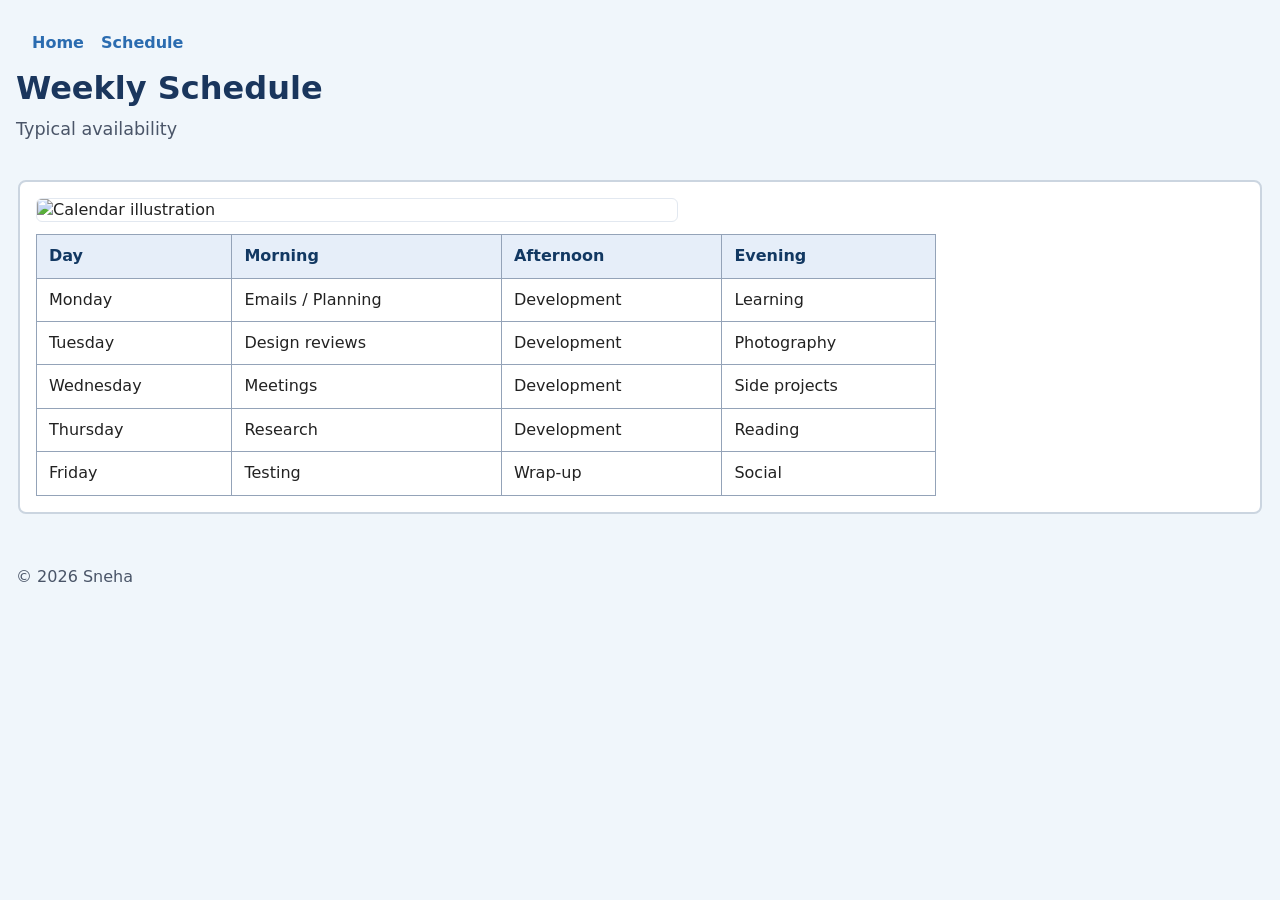
==== schedule.html @ 727083ac "Added CSS styling and layout" ====
<!doctype html>
<html lang="en">
<head>
  <meta charset="utf-8">
  <meta name="viewport" content="width=device-width,initial-scale=1">
  <title>Sneha — Schedule</title>
  <link rel="stylesheet" href="style/stylesheet.css">
</head>
<body>
  <header>
    <nav class="main-nav">
      <a href="index.html">Home</a>
      <a href="schedule.html">Schedule</a>
    </nav>
    <h1>Weekly Schedule</h1>
    <h2>Typical availability</h2>
  </header>

  <main>
    <section class="schedule-box box">
      <img src="https://images.unsplash.com/photo-1504384308090-c894fdcc538d?auto=format&fit=crop&w=600&q=80" alt="Calendar illustration" class="calendar-img">

      <table class="schedule-table">
        <thead>
          <tr>
            <th>Day</th>
            <th>Morning</th>
            <th>Afternoon</th>
            <th>Evening</th>
          </tr>
        </thead>
        <tbody>
          <tr>
            <td>Monday</td>
            <td>Emails / Planning</td>
            <td>Development</td>
            <td>Learning</td>
          </tr>
          <tr>
            <td>Tuesday</td>
            <td>Design reviews</td>
            <td>Development</td>
            <td>Photography</td>
          </tr>
          <tr>
            <td>Wednesday</td>
            <td>Meetings</td>
            <td>Development</td>
            <td>Side projects</td>
          </tr>
          <tr>
            <td>Thursday</td>
            <td>Research</td>
            <td>Development</td>
            <td>Reading</td>
          </tr>
          <tr>
            <td>Friday</td>
            <td>Testing</td>
            <td>Wrap-up</td>
            <td>Social</td>
          </tr>
        </tbody>
      </table>
    </section>
  </main>

  <footer>
    <p>&copy; 2026 Sneha</p>
  </footer>
</body>
</html>
---- style/stylesheet.css ----
/* Global */
:root{
  --bg: #f0f6fb;
  --card: #ffffff;
  --accent: #2b6cb0;
  --muted: #4a5568;
}
html,body{
  height:100%;
}
body{
  margin:0;
  font-family: system-ui, -apple-system, "Segoe UI", Roboto, "Helvetica Neue", Arial;
  background-color: var(--bg);
  color: #222;
  line-height:1.4;
}

/* Navigation */
.main-nav{
  background: transparent;
  padding: 12px 16px;
}
.main-nav a{
  margin-right: 12px;
  color: var(--accent);
  text-decoration: none;
  font-weight:600;
}

/* Headers */
header{
  padding: 20px 16px;
}
header h1{
  margin:0 0 6px 0;
  font-size:2rem;
  color: #1a365d;
}
header h2{
  margin:0;
  font-size:1.1rem;
  color: var(--muted);
  font-weight:500;
}

/* Demonstrate CSS box model using .box */
.box{
  margin: 18px;   /* outside spacing */
  padding: 16px;  /* inner spacing */
  border: 2px solid #cbd5e0; /* border thickness */
  background: var(--card);
  border-radius:8px;
}

.profile-box{
  display:flex;
  gap:14px;
  align-items:center;
  max-width:820px;
}
.profile-img{
  width:120px;
  height:120px;
  object-fit:cover;
  border-radius:8px;
  border:1px solid #e2e8f0;
}

.calendar-img{
  width:100%;
  max-width:640px;
  display:block;
  margin-bottom:12px;
  border-radius:6px;
  border:1px solid #e2e8f0;
}

/* Table styling with borders */
.schedule-table{
  width:100%;
  max-width:900px;
  border-collapse: collapse;
  background: var(--card);
}
.schedule-table th,
.schedule-table td{
  border: 1px solid #94a3b8;
  padding: 10px 12px;
  text-align: left;
}
.schedule-table thead th{
  background: #e6eef9;
  color: #123862;
}

/* Misc */
section h2{
  margin: 12px 0 8px 0;
}
footer{
  padding: 18px 16px;
  color: var(--muted);
}
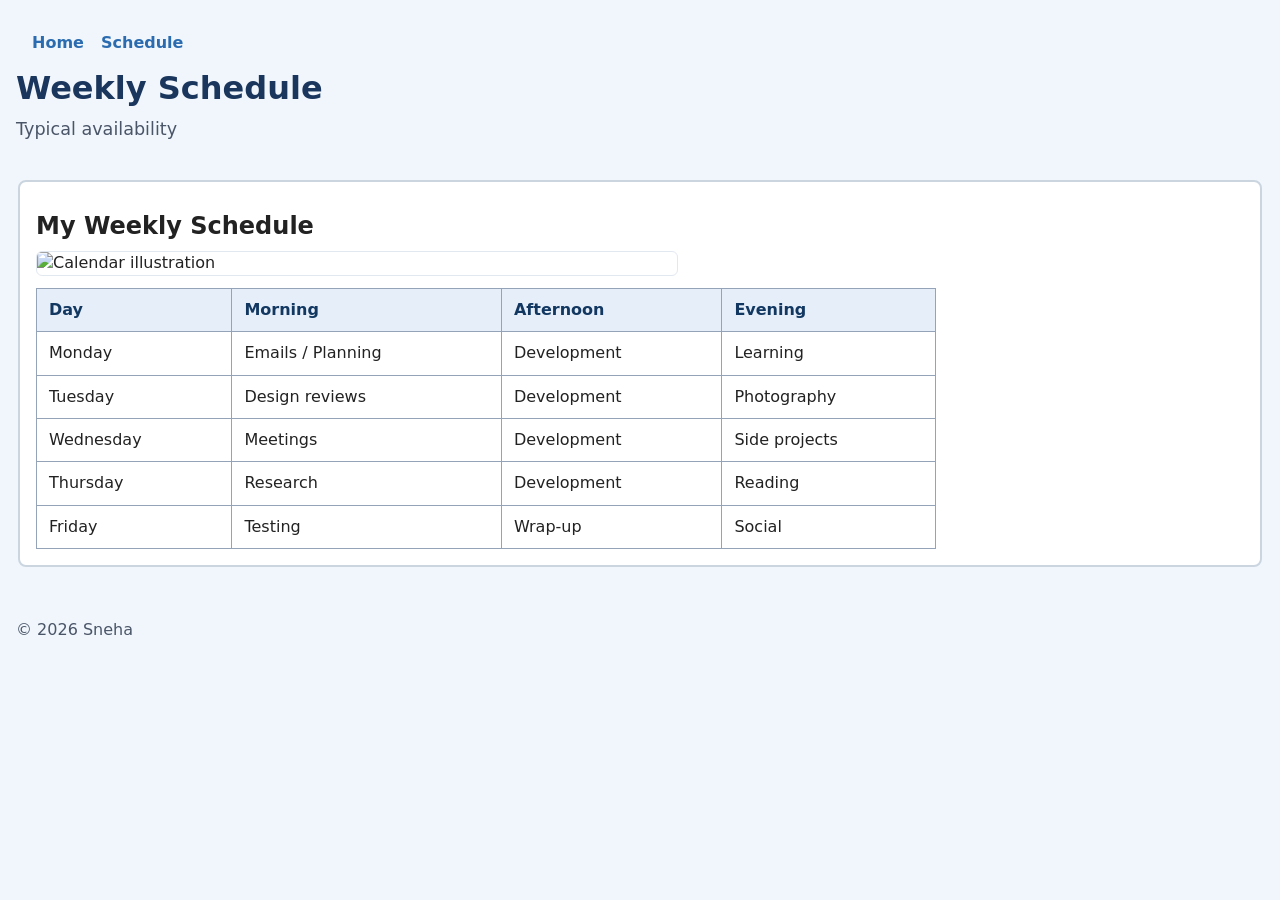
==== commit adbdde33: "Update schedule.html" ====
--- a/schedule.html
+++ b/schedule.html
@@ -18,6 +18,7 @@
 
   <main>
     <section class="schedule-box box">
+        <h2>My Weekly Schedule</h2>
       <img src="https://images.unsplash.com/photo-1504384308090-c894fdcc538d?auto=format&fit=crop&w=600&q=80" alt="Calendar illustration" class="calendar-img">
 
       <table class="schedule-table">
